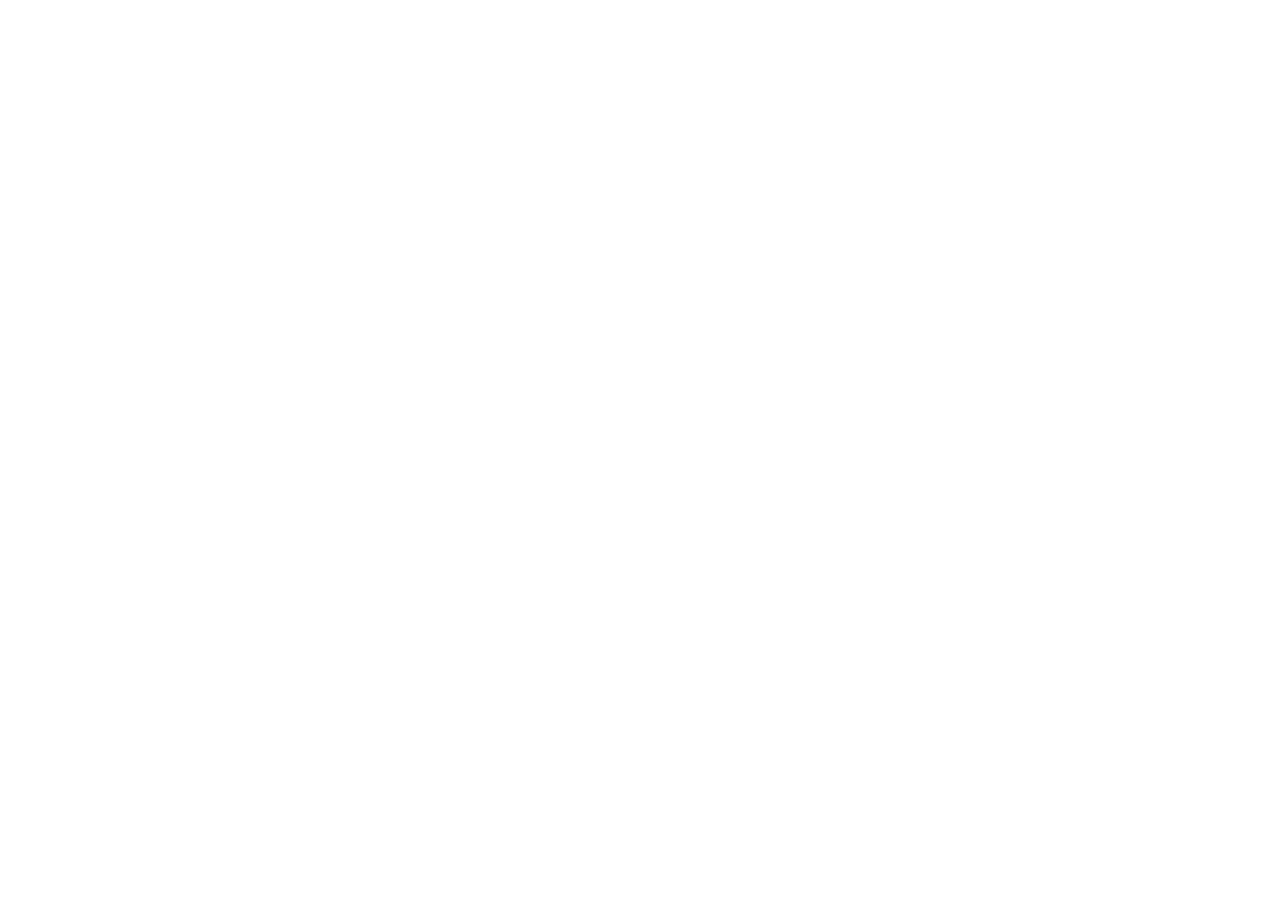
==== ejercicio1-html-y-css/index.html @ 49b7a34c "Agrega el esqueleto del segundo ejercicio" ====
<!DOCTYPE html>
<html lang="es">
<head>
    <meta charset="UTF-8">
    <meta http-equiv="X-UA-Compatible" content="IE=edge">
    <meta name="viewport" content="width=device-width, initial-scale=1.0">
    <title>Mi Receta</title>
    <link rel="icon" type="image/x-icon" href="img/chef-masculino.png">
</head>
</head>
<body>
    
</body>
</html>
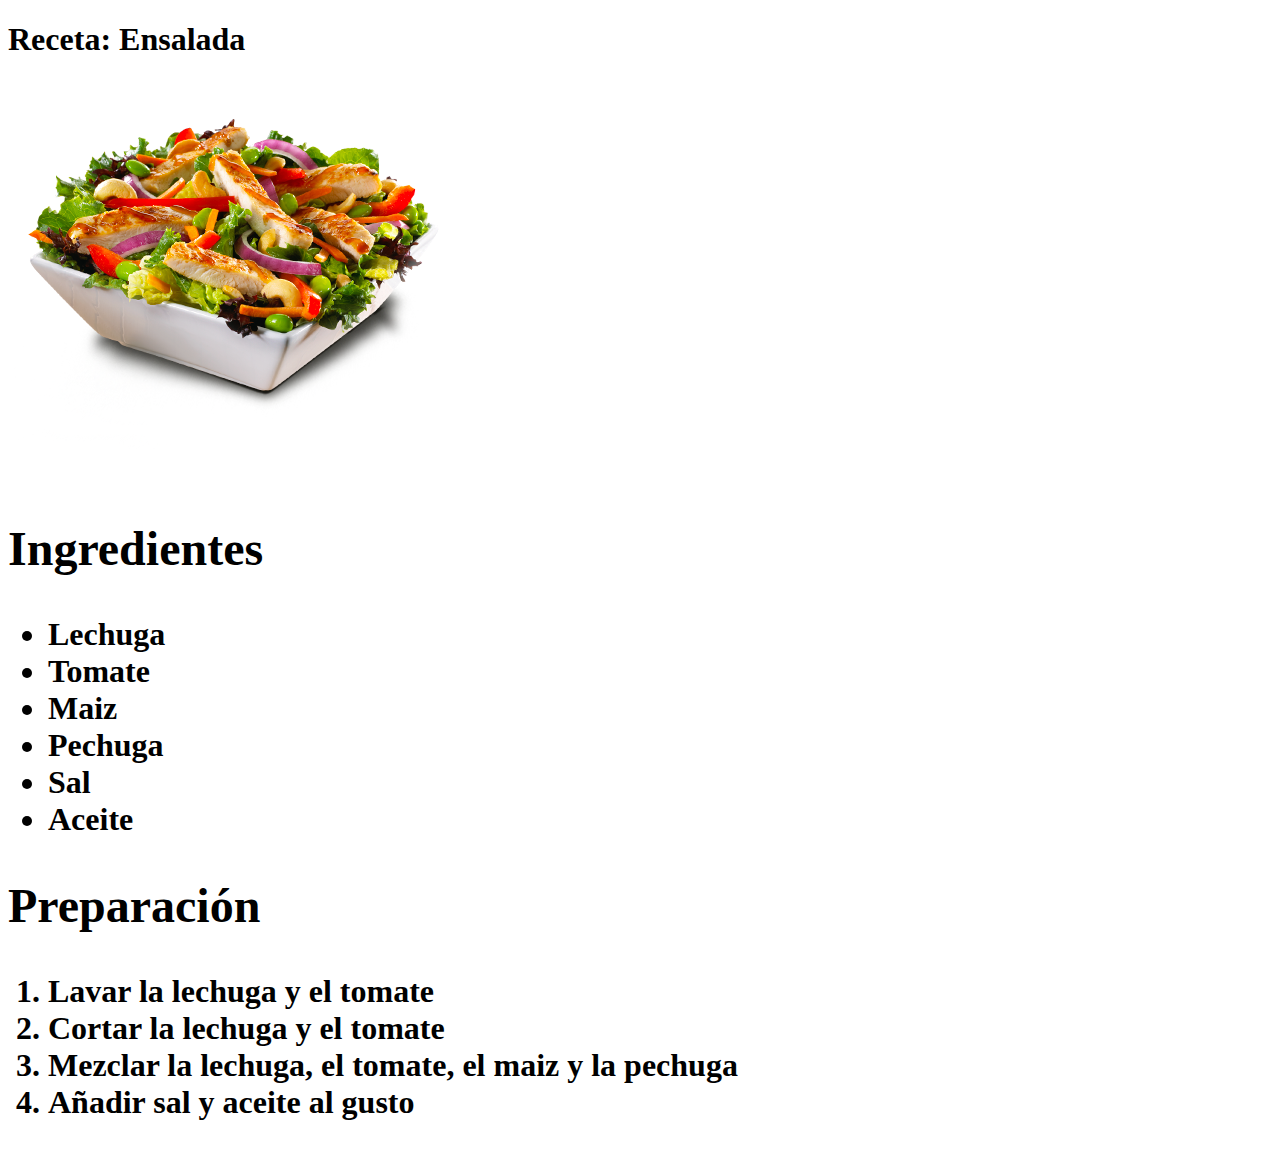
==== commit 0c41043f: "Agrega el cuerpo HTML del segundo ejercicio" ====
--- a/ejercicio1-html-y-css/index.html
+++ b/ejercicio1-html-y-css/index.html
@@ -9,6 +9,26 @@
 </head>
 </head>
 <body>
-    
+    <h1>Receta: Ensalada
+        <div class="receta">
+            <img src="img/salad.png" alt="foto de ensalada">
+            <h2>Ingredientes</h2>
+            <ul>
+                <li>Lechuga</li>
+                <li>Tomate</li>
+                <li>Maiz</li>
+                <li>Pechuga</li>
+                <li>Sal</li>
+                <li>Aceite</li>
+            </ul>
+            <h2>Preparación</h2>
+            <ol>
+                <li>Lavar la lechuga y el tomate</li>
+                <li>Cortar la lechuga y el tomate</li>
+                <li>Mezclar la lechuga, el tomate, el maiz y la pechuga</li>
+                <li>Añadir sal y aceite al gusto</li>
+            </ol>
+        
+    </h1> 
 </body>
 </html>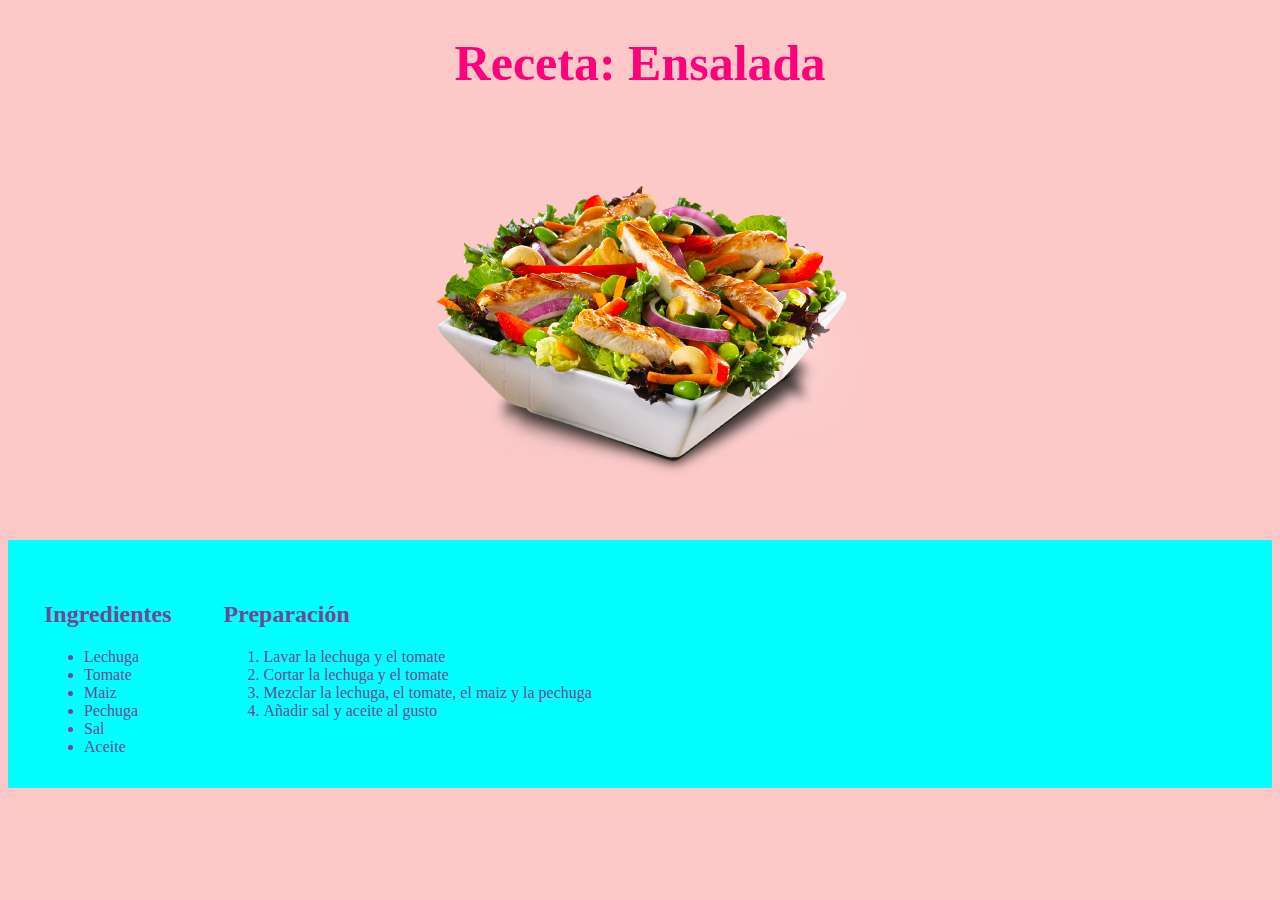
==== commit cc8e0041: "Agrega estilos al segundo ejercicio" ====
--- a/ejercicio1-html-y-css/index.html
+++ b/ejercicio1-html-y-css/index.html
@@ -6,12 +6,16 @@
     <meta name="viewport" content="width=device-width, initial-scale=1.0">
     <title>Mi Receta</title>
     <link rel="icon" type="image/x-icon" href="img/chef-masculino.png">
+    <link rel="stylesheet" href="css/style.css"> 
 </head>
 </head>
 <body>
-    <h1>Receta: Ensalada
-        <div class="receta">
+        <h1 class="titulo">Receta: Ensalada</h1>
+        <div id="ensaladaimg">
             <img src="img/salad.png" alt="foto de ensalada">
+        </div>
+    <div class="container">
+        <div class="item" id="ingredientes">
             <h2>Ingredientes</h2>
             <ul>
                 <li>Lechuga</li>
@@ -21,6 +25,8 @@
                 <li>Sal</li>
                 <li>Aceite</li>
             </ul>
+        </div>
+        <div class="item" id="preparacion">
             <h2>Preparación</h2>
             <ol>
                 <li>Lavar la lechuga y el tomate</li>
@@ -28,7 +34,7 @@
                 <li>Mezclar la lechuga, el tomate, el maiz y la pechuga</li>
                 <li>Añadir sal y aceite al gusto</li>
             </ol>
-        
-    </h1> 
+        </div>
+    </div>
 </body>
 </html>--- a/ejercicio1-html-y-css/css/style.css
+++ b/ejercicio1-html-y-css/css/style.css
@@ -0,0 +1,45 @@
+.titulo {
+  color: #ff007b;
+    font-size: 50px;
+    font-family: fantasy;
+  display: flex;
+  align-items: center;
+  justify-content: center;
+}
+
+body {
+  background-color: #fcc8c8;
+}
+
+#ensaladaimg {
+  display: flex;
+  align-items: center;
+  justify-content: center;
+}
+.container {    
+    display: flex;
+    background-color: aqua;
+   
+}
+
+.item {
+  font-family: fantasy;
+  color: #6e4a90;
+    padding: 1em;
+    margin: 25px 0px 0px 20px;
+   
+ 
+  
+}
+
+#ingredientes {
+
+
+ 
+}
+
+#preparacion {
+ 
+
+ 
+}
